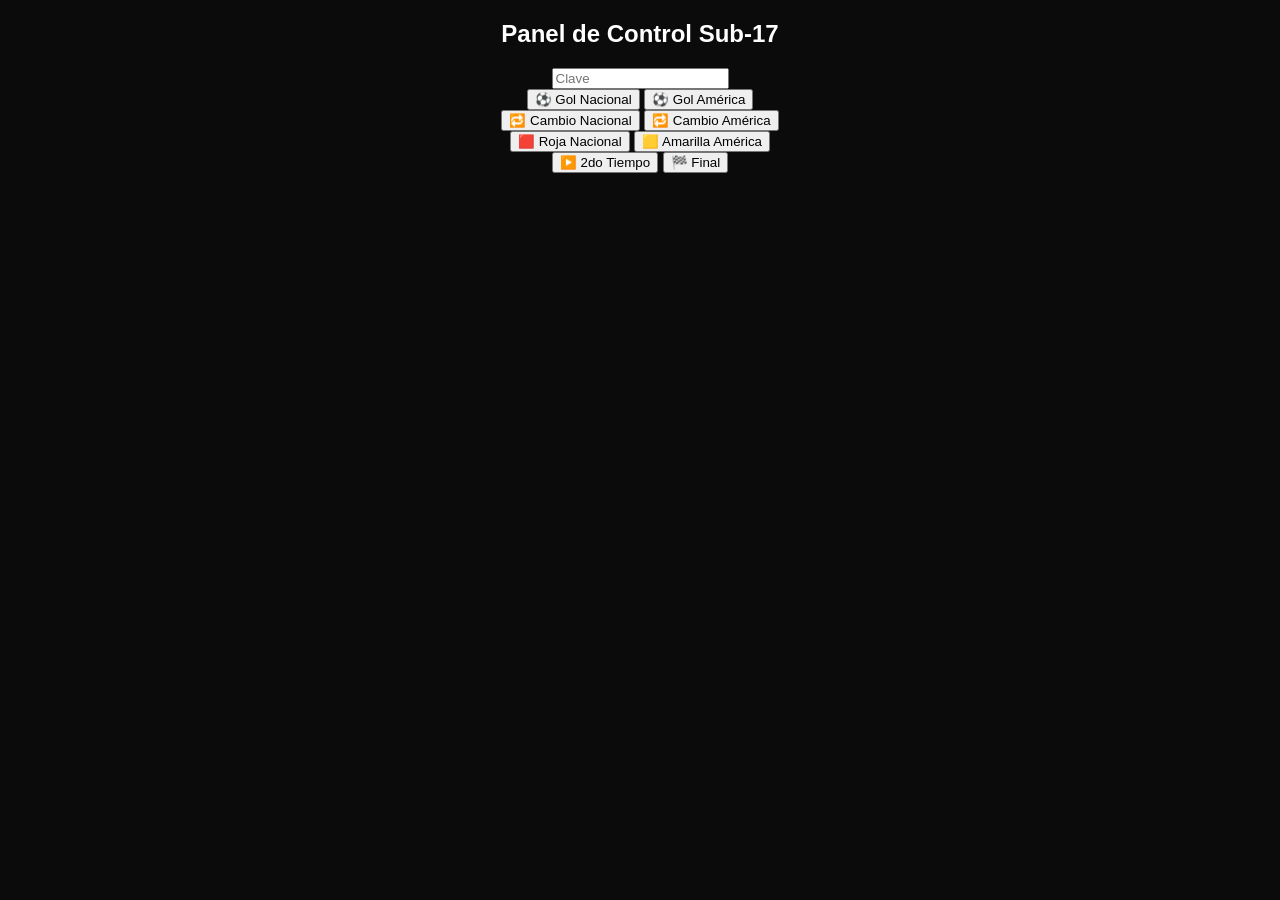
==== public/panel.html @ 19619dd9 "Simulador completo listo" ====
<!DOCTYPE html>
<html lang="es">
<head><meta charset="UTF-8"/><title>Panel Sub-17</title>
<link rel="stylesheet" href="style.css"/>
</head>
<body>
  <h2>Panel de Control Sub-17</h2>
  <input id="clave" type="password" placeholder="Clave"/><br/>
  <button onclick="enviar('gol','Nacional')">⚽ Gol Nacional</button>
  <button onclick="enviar('gol','América')">⚽ Gol América</button><br/>
  <button onclick="enviar('evento','Cambio Nacional')">🔁 Cambio Nacional</button>
  <button onclick="enviar('evento','Cambio América')">🔁 Cambio América</button><br/>
  <button onclick="enviar('evento','Tarjeta Roja Nacional')">🟥 Roja Nacional</button>
  <button onclick="enviar('evento','Tarjeta Amarilla América')">🟨 Amarilla América</button><br/>
  <button onclick="enviar('evento','Segundo Tiempo')">▶️ 2do Tiempo</button>
  <button onclick="enviar('evento','Final')">🏁 Final</button>

  <script>
    async function enviar(tipo, detalle) {
      const clave = document.getElementById("clave").value;
      const res = await fetch("/api/sendEvent", {
        method: "POST",
        headers: { "Content-Type": "application/json" },
        body: JSON.stringify({ clave, tipo, detalle })
      });
      const j = await res.json();
      alert(j.error || "¡Evento enviado!");
    }
  </script>
</body>
</html>
---- public/style.css ----
body{font-family:Arial;background:#0b0b0b;color:#fff;text-align:center;padding:0;margin:0}
.container{padding:20px} .teams{display:flex;justify-content:space-around;align-items:center;margin:20px 0}
.team img{width:60px;height:60px} .score{font-size:48px;font-weight:bold}
#reloj{font-size:24px;margin:10px 0} #notificaciones{margin-top:30px}
.alerta{background:#1e1e1e;border:1px solid #555;margin:10px auto;padding:10px;width:80%;border-radius:10px;animation:fadeIn 1s}
.alerta img{display:block;margin:0 auto;width:60px;height:60px;}
@keyframes fadeIn{from{opacity:0;transform:translateY(-10px)}to{opacity:1;transform:translateY(0)}}
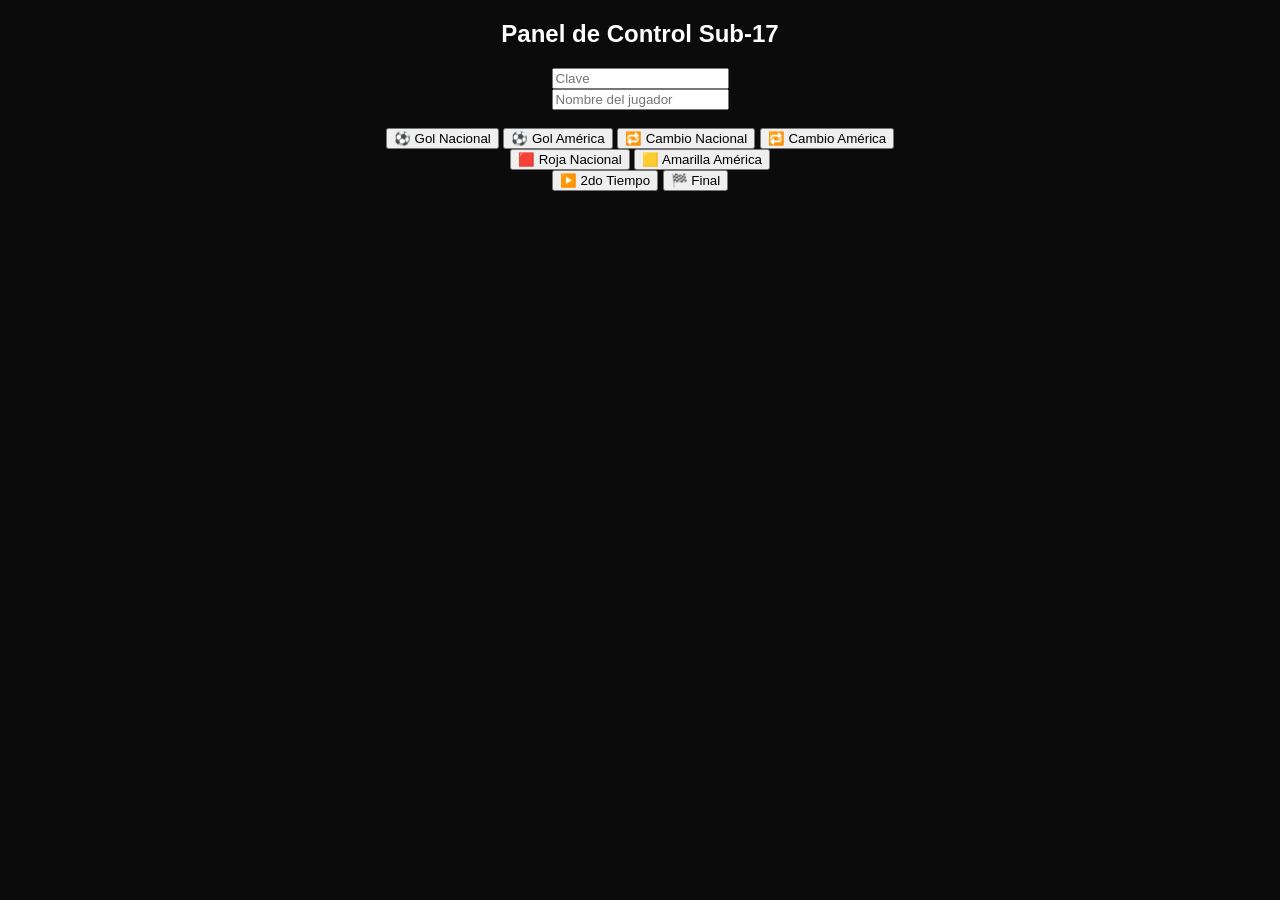
==== commit 815092ea: "Gol con nombre de jugador" ====
--- a/public/panel.html
+++ b/public/panel.html
@@ -6,8 +6,10 @@
 <body>
   <h2>Panel de Control Sub-17</h2>
   <input id="clave" type="password" placeholder="Clave"/><br/>
-  <button onclick="enviar('gol','Nacional')">⚽ Gol Nacional</button>
-  <button onclick="enviar('gol','América')">⚽ Gol América</button><br/>
+  <input type="text" id="jugador" placeholder="Nombre del jugador" />
+<br/><br/>
+<button onclick="enviarGol('Nacional')">⚽ Gol Nacional</button>
+<button onclick="enviarGol('América')">⚽ Gol América</button>
   <button onclick="enviar('evento','Cambio Nacional')">🔁 Cambio Nacional</button>
   <button onclick="enviar('evento','Cambio América')">🔁 Cambio América</button><br/>
   <button onclick="enviar('evento','Tarjeta Roja Nacional')">🟥 Roja Nacional</button>
@@ -26,6 +28,17 @@
       const j = await res.json();
       alert(j.error || "¡Evento enviado!");
     }
+function enviarGol(equipo) {
+  const jugador = document.getElementById("jugador").value || "Desconocido";
+  fetch("/api/sendEvent", {
+    method: "POST",
+    body: JSON.stringify({
+      tipo: "gol",
+      detalle: equipo,
+      jugador: jugador
+    })
+  });
+}
   </script>
 </body>
 </html>
